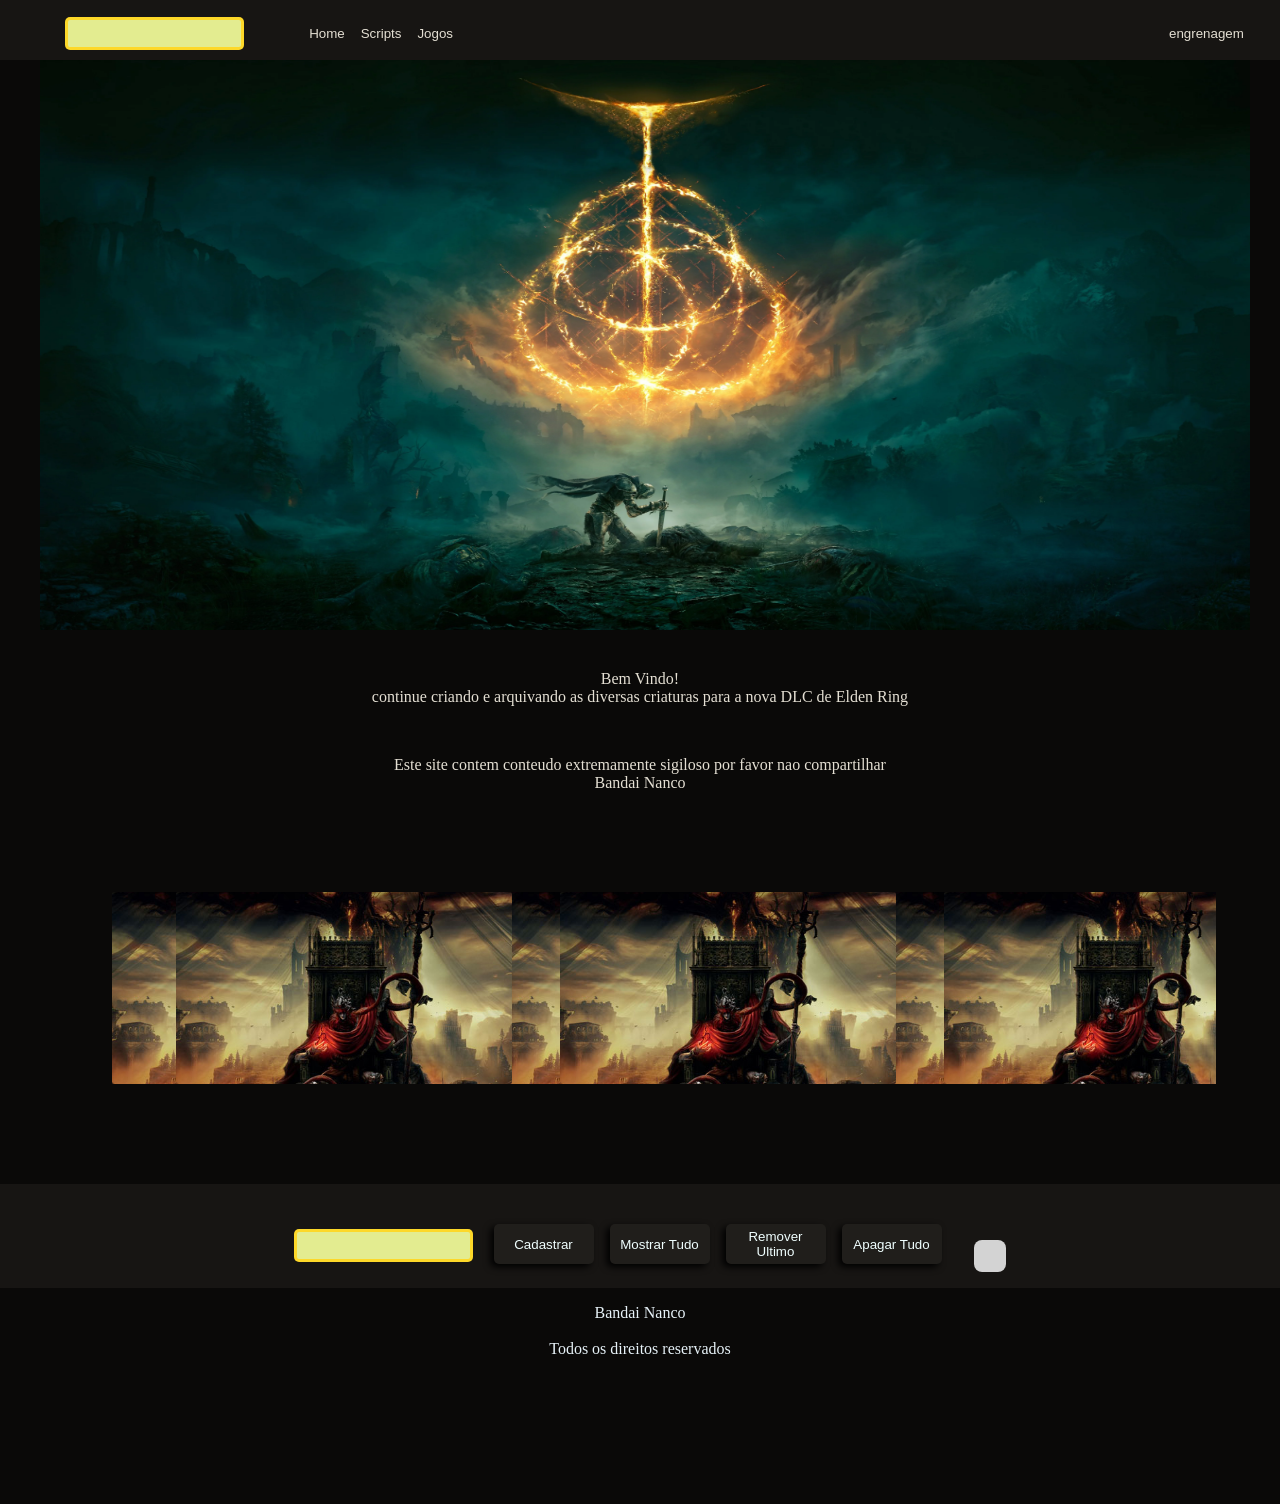
==== gerenciamento.html @ 651aa33b "pasta home" ====
<!DOCTYPE html>
<html lang="pt-BR">
<head>
    <meta charset="UTF-8">
    <meta name="viewport" content="width=device-width, initial-scale=1.0">
    <title>Gerenciamento</title>
    <link rel="stylesheet" href="style.css">
</head>
<body>
    
    <div class="barra">
        <input type="OBA OBA">
        <button class="bt-home">Home</button>
        <button class="bt-script">Scripts</button>
        <button class="bt-jogo">Jogos</button>
        <button class="bt-configuracao">engrenagem</button>
    </div>

    <img src="img-fundos/estranho.png" alt="principal" class="img-principal">

    <br>

    <p>Bem Vindo!<br>continue criando e arquivando as diversas criaturas para a nova DLC de Elden Ring </p>

    <br>

    <p>Este site contem conteudo extremamente sigiloso por favor nao compartilhar<br>Bandai Nanco</p>

    <div class="carosel">
        <div class="grupo">
            <div class="card" style="background-image: url(img-fundos/card-carosel/card-1.jpg);"></background></div>
            <div class="card" style="background-image: url(img-fundos/card-carosel/card-1.jpg);"></background></div>
            <div class="card" style="background-image: url(img-fundos/card-carosel/card-1.jpg);"></background></div>
            <div class="card" style="background-image: url(img-fundos/card-carosel/card-1.jpg);"></background></div>
            <div class="card" style="background-image: url(img-fundos/card-carosel/card-1.jpg);"></background></div>
            <div class="card" style="background-image: url(img-fundos/card-carosel/card-1.jpg);"></background></div>
        </div>
        <div class="grupo">
            <div class="card" style="background-image: url(img-fundos/card-carosel/card-1.jpg);"></background></div>
            <div class="card" style="background-image: url(img-fundos/card-carosel/card-1.jpg);"></background></div>
            <div class="card" style="background-image: url(img-fundos/card-carosel/card-1.jpg);"></background></div>
            <div class="card" style="background-image: url(img-fundos/card-carosel/card-1.jpg);"></background></div>
            <div class="card" style="background-image: url(img-fundos/card-carosel/card-1.jpg);"></background></div>
            <div class="card" style="background-image: url(img-fundos/card-carosel/card-1.jpg);"></background></div>
        </div>
    </div>

    <div class="bt-funcao">
         <input type="OBA OBA">
        <button class="cadastrar" onclick="adicionar()">Cadastrar</button>
        <button class="listar" onclick="mostrarTudo()">Mostrar Tudo</button>
        <button class="removerUltimo" onclick="removerUltimo()">Remover Ultimo</button>
        <button class="deletar" onclick="removerTodos()">Apagar Tudo</button>
        <div class="display"></div>
    </div>

    <div class="pg-final">

        <p>Bandai Nanco<br><br>Todos os direitos reservados</p>

    </div>




</body>
    <script src="script.js"></script>
</html>
---- style.css ----
body{
    zoom: 100%;
    transform: scale(1);
    background-color: #0A0908;
    color: #E4DFD3;
    margin: 0%;
    text-align: center;
}
.barra{
    background-color: #171513;
    margin: 0%;
    padding: 10px;
    min-width: 95vw;
    height: 40px;
}
.img-principal{
    justify-content: center;
    min-width: 1210px;
    height: 570px;
    margin:0% 30px 20px 40px;

}
.demonstrativo{
    background-color: rgb(145, 113, 175);
    width: 100px;
    height: 200px;
    border-radius: 15px;
    justify-content: center;
    align-items: center;
    margin: 50px 50vw 50px 50vw;
}
.bt,.bt-home,.bt-script,.bt-jogo,.bt-configuracao{
    margin-top: 15px;
    border: none;
}
.bt-home{
    background-color: #171513;
    color: #E4DFD3;
    margin-left: 50px;
}
.bt-script{
    background-color: #171513;
    color: #E4DFD3;
}
.bt-jogo{
    background-color: #171513;
    color: #E4DFD3;
}
.bt-configuracao{
    background-color: #171513;
    color: #E4DFD3;
    margin-left: 700px;
}
.pg-final{
    background-color: #0A0908;
    color: rgb(231, 242, 248);
    min-width: 95vw;
    height: 200px;
}
.carosel{
    margin: 100px auto;
    width: 90%;
    display: flex;
    overflow-x: auto;
}
.carosel::-webkit-scrollbar{
    display: none;
}
.grupo{
    display: flex;
    align-items: center;
    justify-content: center;
    gap: 3em;
    animation: spin 45s infinite linear;
    padding-right: 1em;
}
.card{
    flex: 0 0 5em;
    height: 2em;
    padding: 1em;
    background-size: cover;
    background-position: center;
    background-repeat: no-repeat;
    border-radius: 2px;
    font-size: 3rem;
    text-align: center;
    align-content: center;
    overflow: hidden;
}
@keyframes spin{
    from {translate: 0;}
    to {translate: -100%;}
}
.bt-funcao{
    display: flex;
    gap: 1em;
    justify-content: center;
    padding-top: 40px;
    background-color: #171513;
    min-width: 99vw;
    height: vw;
}
.cadastrar{
    width: 100px;
    height: 40px;
    background-color: #201e1b;
    border: none;
    border-radius: 5px;
    box-shadow: -3.5px 3px 7px rgb(0, 0, 0.1);
    color: azure;
}
.listar{
    width: 100px;
    height: 40px;
    background-color: #201e1b;
    border: none;
    border-radius: 5px;
    box-shadow: -3.5px 3px 7px rgb(0, 0, 0.1);
    color: azure;
}
.removerUltimo{
    width: 100px;
    height: 40px;
    background-color: #201e1b;
    border: none;
    border-radius: 5px;
    box-shadow: -3.5px 3px 7px rgb(0, 0, 0.1);
    color: azure;
}
.deletar{
    width: 100px;
    height: 40px;
    background-color: #201e1b;
    border: none;
    border-radius: 5px;
    box-shadow: -3.5px 3px 7px rgb(0, 0, 0.1);
    color: azure;
}
input{
    margin: 4.5px 5px auto 35px;
    border-radius: 5px;
    border: 3px solid rgba(255, 214, 33, 0.925);
    background-color: rgb(227, 236, 144);
    height: 25px;
}
.display{
    display: flex;
    flex-wrap: wrap;
    gap: 1em;
    padding: 1em;
    background: lightgray;
    margin: 1em;
    border-radius: .5em;
}
.card-boss{
    background: white;
    padding: 1em;
    border-radius: .5em;
    box-shadow: 0 2px 5px rgb(0, 0, 0,0.2);
    min-width: 200px;
}
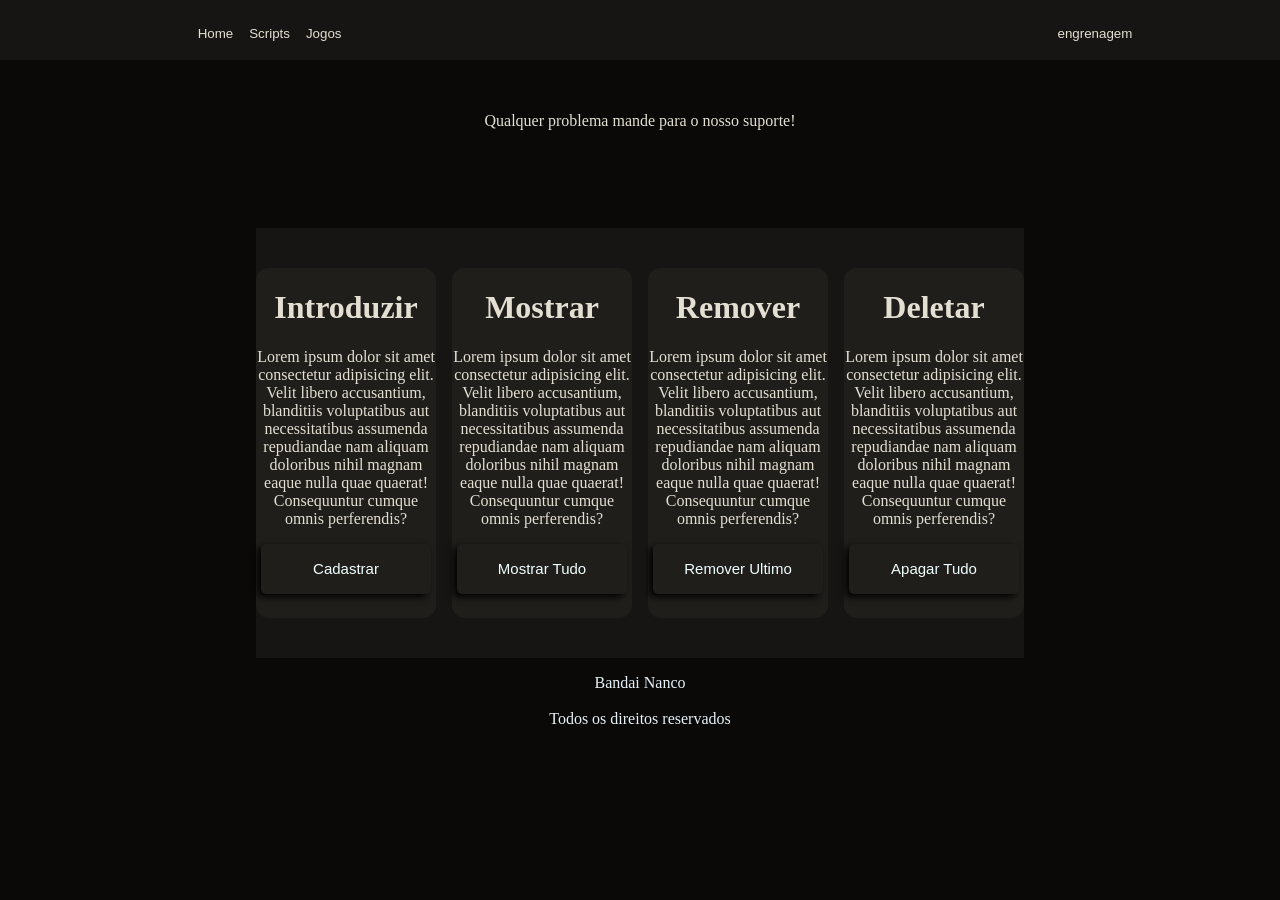
==== commit 56685706: "Concertando Gerenciamento" ====
--- a/gerenciamento.html
+++ b/gerenciamento.html
@@ -9,49 +9,49 @@
 <body>
     
     <div class="barra">
-        <input type="OBA OBA">
-        <button class="bt-home">Home</button>
-        <button class="bt-script">Scripts</button>
-        <button class="bt-jogo">Jogos</button>
-        <button class="bt-configuracao">engrenagem</button>
+            <button class="bt-home">Home</button>
+            <button class="bt-script">Scripts</button>
+            <button class="bt-jogo">Jogos</button>
+            <button class="bt-configuracao">engrenagem</button>
     </div>
 
-    <img src="img-fundos/estranho.png" alt="principal" class="img-principal">
+    <br>
+    <br>
+
+    <p>Qualquer problema mande para o nosso suporte!</p>
 
     <br>
 
-    <p>Bem Vindo!<br>continue criando e arquivando as diversas criaturas para a nova DLC de Elden Ring </p>
+    <div class="bt-funcao">
 
-    <br>
+        <div class="cadastrar-1">
+            <h1>Introduzir</h1>
 
-    <p>Este site contem conteudo extremamente sigiloso por favor nao compartilhar<br>Bandai Nanco</p>
+            <p>Lorem ipsum dolor sit amet consectetur adipisicing elit. Velit libero accusantium, blanditiis voluptatibus aut necessitatibus assumenda repudiandae nam aliquam doloribus nihil magnam eaque nulla quae quaerat! Consequuntur cumque omnis perferendis?</p>
 
-    <div class="carosel">
-        <div class="grupo">
-            <div class="card" style="background-image: url(img-fundos/card-carosel/card-1.jpg);"></background></div>
-            <div class="card" style="background-image: url(img-fundos/card-carosel/card-1.jpg);"></background></div>
-            <div class="card" style="background-image: url(img-fundos/card-carosel/card-1.jpg);"></background></div>
-            <div class="card" style="background-image: url(img-fundos/card-carosel/card-1.jpg);"></background></div>
-            <div class="card" style="background-image: url(img-fundos/card-carosel/card-1.jpg);"></background></div>
-            <div class="card" style="background-image: url(img-fundos/card-carosel/card-1.jpg);"></background></div>
+            <button class="cadastrar" onclick="adicionar()">Cadastrar</button>
         </div>
-        <div class="grupo">
-            <div class="card" style="background-image: url(img-fundos/card-carosel/card-1.jpg);"></background></div>
-            <div class="card" style="background-image: url(img-fundos/card-carosel/card-1.jpg);"></background></div>
-            <div class="card" style="background-image: url(img-fundos/card-carosel/card-1.jpg);"></background></div>
-            <div class="card" style="background-image: url(img-fundos/card-carosel/card-1.jpg);"></background></div>
-            <div class="card" style="background-image: url(img-fundos/card-carosel/card-1.jpg);"></background></div>
-            <div class="card" style="background-image: url(img-fundos/card-carosel/card-1.jpg);"></background></div>
+        <div class="listar-2">
+            <h1>Mostrar</h1>
+
+            <p>Lorem ipsum dolor sit amet consectetur adipisicing elit. Velit libero accusantium, blanditiis voluptatibus aut necessitatibus assumenda repudiandae nam aliquam doloribus nihil magnam eaque nulla quae quaerat! Consequuntur cumque omnis perferendis?</p>
+
+            <button class="listar" onclick="mostrarTudo()">Mostrar Tudo</button>
         </div>
-    </div>
+        <div class="removerUltimo-3">
+            <h1>Remover</h1>
 
-    <div class="bt-funcao">
-         <input type="OBA OBA">
-        <button class="cadastrar" onclick="adicionar()">Cadastrar</button>
-        <button class="listar" onclick="mostrarTudo()">Mostrar Tudo</button>
-        <button class="removerUltimo" onclick="removerUltimo()">Remover Ultimo</button>
-        <button class="deletar" onclick="removerTodos()">Apagar Tudo</button>
-        <div class="display"></div>
+            <p>Lorem ipsum dolor sit amet consectetur adipisicing elit. Velit libero accusantium, blanditiis voluptatibus aut necessitatibus assumenda repudiandae nam aliquam doloribus nihil magnam eaque nulla quae quaerat! Consequuntur cumque omnis perferendis?</p>
+
+            <button class="removerUltimo" onclick="removerUltimo()">Remover Ultimo</button>
+        </div>
+        <div class="deletar-4">
+            <h1>Deletar</h1>
+
+            <p>Lorem ipsum dolor sit amet consectetur adipisicing elit. Velit libero accusantium, blanditiis voluptatibus aut necessitatibus assumenda repudiandae nam aliquam doloribus nihil magnam eaque nulla quae quaerat! Consequuntur cumque omnis perferendis?</p>
+
+            <button class="deletar" onclick="removerTodos()">Apagar Tudo</button>
+        </div>
     </div>
 
     <div class="pg-final">
--- a/style.css
+++ b/style.css
@@ -72,7 +72,7 @@
     justify-content: center;
     gap: 3em;
     animation: spin 45s infinite linear;
-    padding-right: 1em;
+    padding-right: 3em;
 }
 .card{
     flex: 0 0 5em;
@@ -97,60 +97,75 @@
     justify-content: center;
     padding-top: 40px;
     background-color: #171513;
-    min-width: 99vw;
-    height: vw;
+    min-width: 20%;
+    margin-top: 5%;
+    margin-left: 20%;
+    margin-right: 20%;
+    padding-bottom: 40px;
 }
 .cadastrar{
-    width: 100px;
-    height: 40px;
+    width: 170px;
+    height: 50px;
     background-color: #201e1b;
     border: none;
     border-radius: 5px;
     box-shadow: -3.5px 3px 7px rgb(0, 0, 0.1);
     color: azure;
+    font-size: 15px;
+}
+.cadastrar-1{
+    background-color: #201e1b;
+    width: 300px;
+    height: 350px;
+    border-radius: 13px;
 }
 .listar{
-    width: 100px;
-    height: 40px;
+    width: 170px;
+    height: 50px;
     background-color: #201e1b;
     border: none;
     border-radius: 5px;
     box-shadow: -3.5px 3px 7px rgb(0, 0, 0.1);
     color: azure;
+    font-size: 15px;
+}
+.listar-2{
+    background-color: #201e1b;
+    width: 300px;
+    height: 350px;
+    border-radius: 13px;
 }
 .removerUltimo{
-    width: 100px;
-    height: 40px;
+    width: 170px;
+    height: 50px;
     background-color: #201e1b;
     border: none;
     border-radius: 5px;
     box-shadow: -3.5px 3px 7px rgb(0, 0, 0.1);
     color: azure;
+    font-size: 15px;
+}
+.removerUltimo-3{
+     background-color: #201e1b;
+    width: 300px;
+    height: 350px;
+    border-radius: 13px;
 }
 .deletar{
-    width: 100px;
-    height: 40px;
+    width: 170px;
+    height: 50px;
     background-color: #201e1b;
     border: none;
     border-radius: 5px;
     box-shadow: -3.5px 3px 7px rgb(0, 0, 0.1);
     color: azure;
+    font-size: 15px;
 }
-input{
-    margin: 4.5px 5px auto 35px;
-    border-radius: 5px;
-    border: 3px solid rgba(255, 214, 33, 0.925);
-    background-color: rgb(227, 236, 144);
-    height: 25px;
-}
-.display{
-    display: flex;
-    flex-wrap: wrap;
-    gap: 1em;
-    padding: 1em;
-    background: lightgray;
-    margin: 1em;
-    border-radius: .5em;
+.deletar-4{
+    background-color: #201e1b;
+    width: 300px;
+    height: 350px;
+    border-radius: 13px;
 }
 .card-boss{
     background: white;
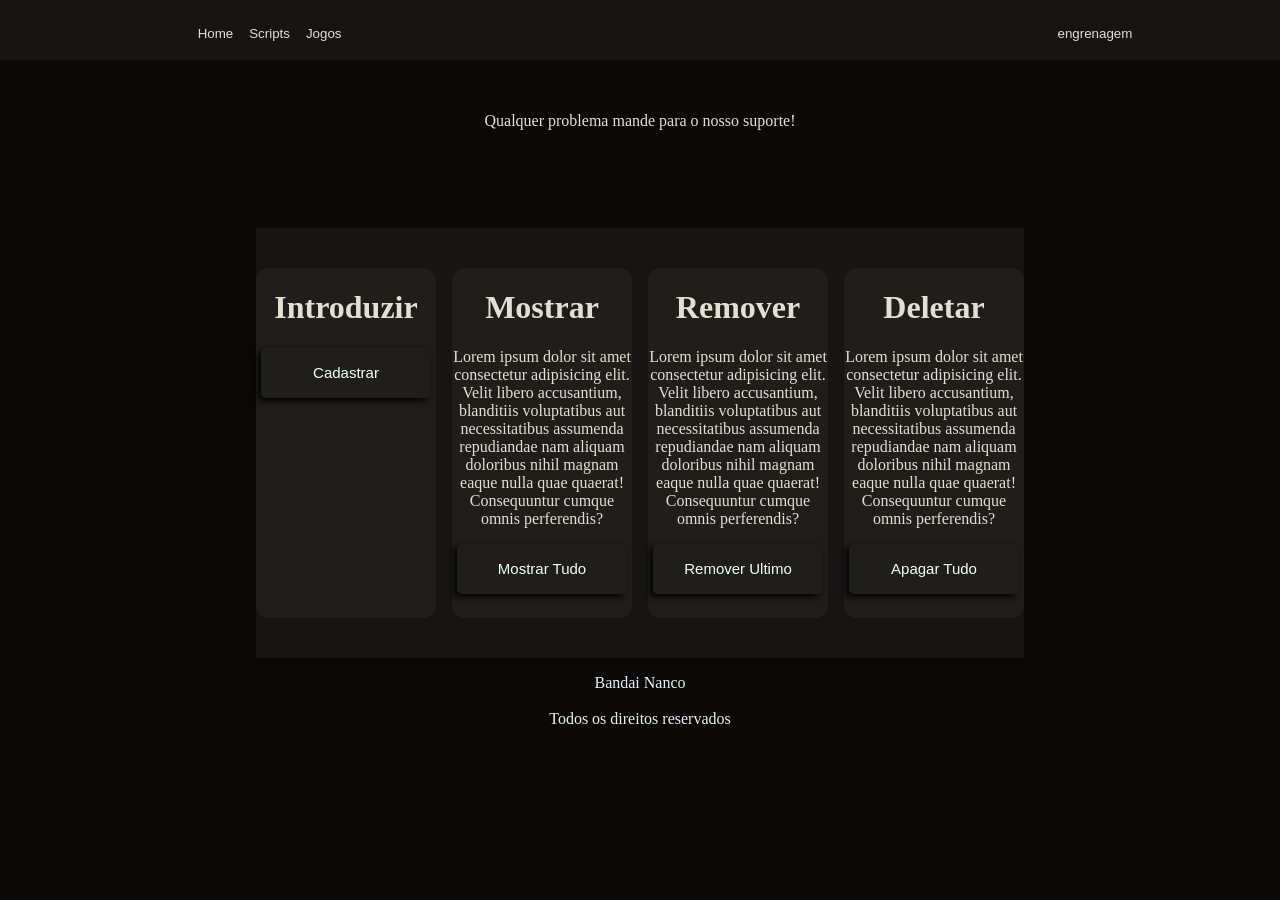
==== commit 110bd08f: "Bla" ====
--- a/gerenciamento.html
+++ b/gerenciamento.html
@@ -27,7 +27,7 @@
         <div class="cadastrar-1">
             <h1>Introduzir</h1>
 
-            <p>Lorem ipsum dolor sit amet consectetur adipisicing elit. Velit libero accusantium, blanditiis voluptatibus aut necessitatibus assumenda repudiandae nam aliquam doloribus nihil magnam eaque nulla quae quaerat! Consequuntur cumque omnis perferendis?</p>
+            <p></p>
 
             <button class="cadastrar" onclick="adicionar()">Cadastrar</button>
         </div>
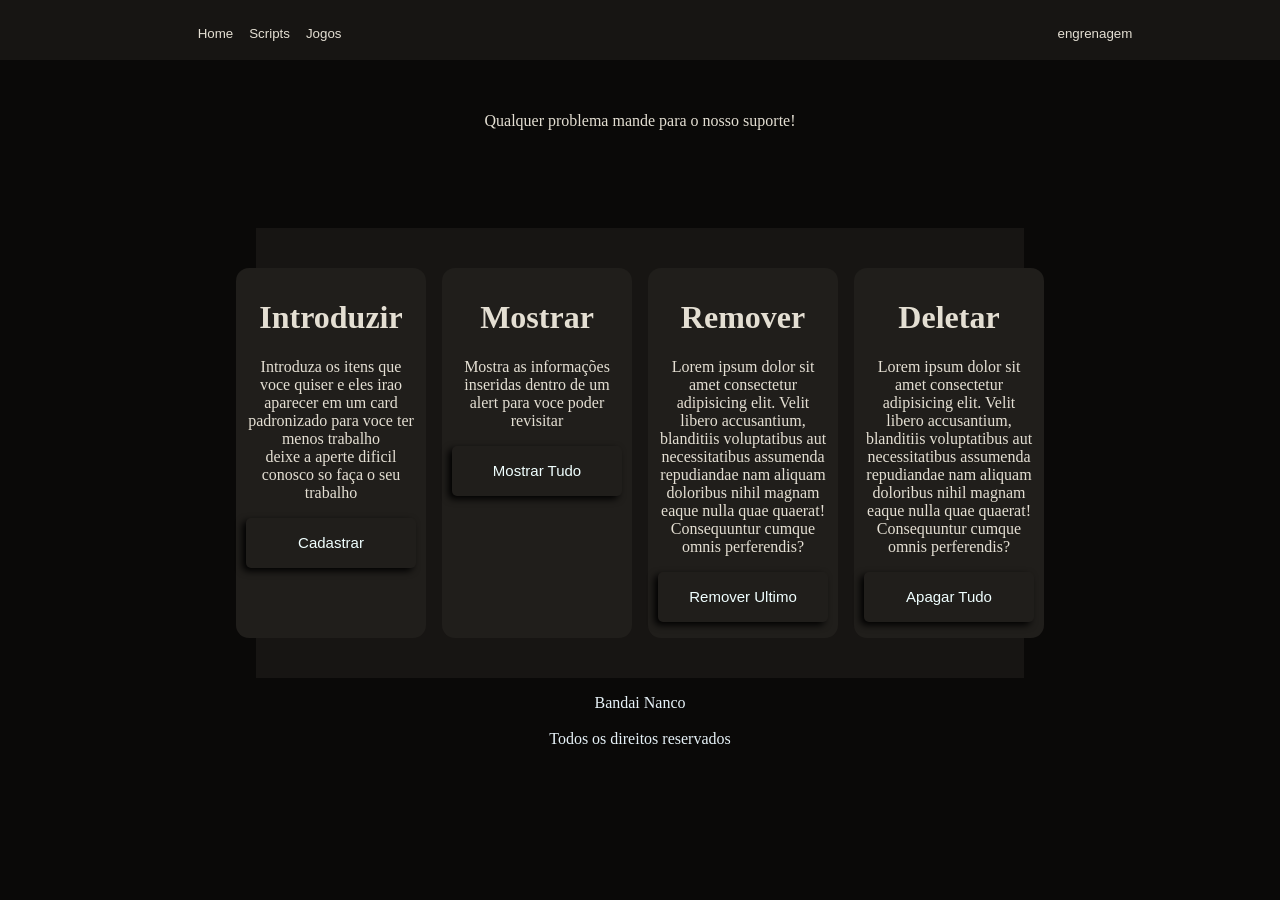
==== commit 1a2ea2c5: "alteracoes" ====
--- a/gerenciamento.html
+++ b/gerenciamento.html
@@ -4,7 +4,7 @@
     <meta charset="UTF-8">
     <meta name="viewport" content="width=device-width, initial-scale=1.0">
     <title>Gerenciamento</title>
-    <link rel="stylesheet" href="style.css">
+    <link rel="stylesheet" href="style-alvaro.css">
 </head>
 <body>
     
@@ -27,14 +27,14 @@
         <div class="cadastrar-1">
             <h1>Introduzir</h1>
 
-            <p></p>
+            <p>Introduza os itens que voce quiser e eles irao aparecer em um card padronizado para voce ter menos trabalho<br> deixe a aperte dificil conosco so faça o seu trabalho</p>
 
             <button class="cadastrar" onclick="adicionar()">Cadastrar</button>
         </div>
         <div class="listar-2">
             <h1>Mostrar</h1>
 
-            <p>Lorem ipsum dolor sit amet consectetur adipisicing elit. Velit libero accusantium, blanditiis voluptatibus aut necessitatibus assumenda repudiandae nam aliquam doloribus nihil magnam eaque nulla quae quaerat! Consequuntur cumque omnis perferendis?</p>
+            <p>Mostra as informações inseridas dentro de um alert para voce poder revisitar</p>
 
             <button class="listar" onclick="mostrarTudo()">Mostrar Tudo</button>
         </div>
--- a/style-alvaro.css
+++ b/style-alvaro.css
@@ -0,0 +1,146 @@
+body{
+    zoom: 100%;
+    transform: scale(1);
+    background-color: #0A0908;
+    color: #E4DFD3;
+    margin: 0%;
+    text-align: center;
+}
+.barra{
+    background-color: #171513;
+    margin: 0%;
+    padding: 10px;
+    min-width: 95vw;
+    height: 40px;
+}
+.img-principal{
+    justify-content: center;
+    min-width: 1210px;
+    height: 570px;
+    margin:0% 30px 20px 40px;
+
+}
+.demonstrativo{
+    background-color: rgb(145, 113, 175);
+    width: 100px;
+    height: 200px;
+    border-radius: 15px;
+    justify-content: center;
+    align-items: center;
+    margin: 50px 50vw 50px 50vw;
+}
+.bt,.bt-home,.bt-script,.bt-jogo,.bt-configuracao{
+    margin-top: 15px;
+    border: none;
+}
+.bt-home{
+    background-color: #171513;
+    color: #E4DFD3;
+    margin-left: 50px;
+}
+.bt-script{
+    background-color: #171513;
+    color: #E4DFD3;
+}
+.bt-jogo{
+    background-color: #171513;
+    color: #E4DFD3;
+}
+.bt-configuracao{
+    background-color: #171513;
+    color: #E4DFD3;
+    margin-left: 700px;
+}
+.pg-final{
+    background-color: #0A0908;
+    color: rgb(231, 242, 248);
+    min-width: 95vw;
+    height: 200px;
+}
+.bt-funcao{
+    display: flex;
+    gap: 1em;
+    justify-content: center;
+    padding-top: 40px;
+    background-color: #171513;
+    min-width: 20%;
+    margin-top: 5%;
+    margin-left: 20%;
+    margin-right: 20%;
+    padding-bottom: 40px;
+}
+.cadastrar{
+    width: 170px;
+    height: 50px;
+    background-color: #201e1b;
+    border: none;
+    border-radius: 5px;
+    box-shadow: -3.5px 3px 7px rgb(0, 0, 0.1);
+    color: azure;
+    font-size: 15px;
+}
+.cadastrar-1{
+    background-color: #201e1b;
+    width: 300px;
+    height: 350px;
+    border-radius: 13px;
+    padding: 10px;
+}
+.listar{
+    width: 170px;
+    height: 50px;
+    background-color: #201e1b;
+    border: none;
+    border-radius: 5px;
+    box-shadow: -3.5px 3px 7px rgb(0, 0, 0.1);
+    color: azure;
+    font-size: 15px;
+}
+.listar-2{
+    background-color: #201e1b;
+    width: 300px;
+    height: 350px;
+    border-radius: 13px;
+    padding: 10px;
+}
+.removerUltimo{
+    width: 170px;
+    height: 50px;
+    background-color: #201e1b;
+    border: none;
+    border-radius: 5px;
+    box-shadow: -3.5px 3px 7px rgb(0, 0, 0.1);
+    color: azure;
+    font-size: 15px;
+}
+.removerUltimo-3{
+     background-color: #201e1b;
+    width: 300px;
+    height: 350px;
+    border-radius: 13px;
+    padding: 10px;
+}
+.deletar{
+    width: 170px;
+    height: 50px;
+    background-color: #201e1b;
+    border: none;
+    border-radius: 5px;
+    box-shadow: -3.5px 3px 7px rgb(0, 0, 0.1);
+    color: azure;
+    font-size: 15px;
+}
+.deletar-4{
+    background-color: #201e1b;
+    width: 300px;
+    height: 350px;
+    border-radius: 13px;
+    padding: 10px;
+}
+.card-boss{
+    background: white;
+    padding: 1em;
+    border-radius: .5em;
+    box-shadow: 0 2px 5px rgb(0, 0, 0,0.2);
+    min-width: 200px;
+}
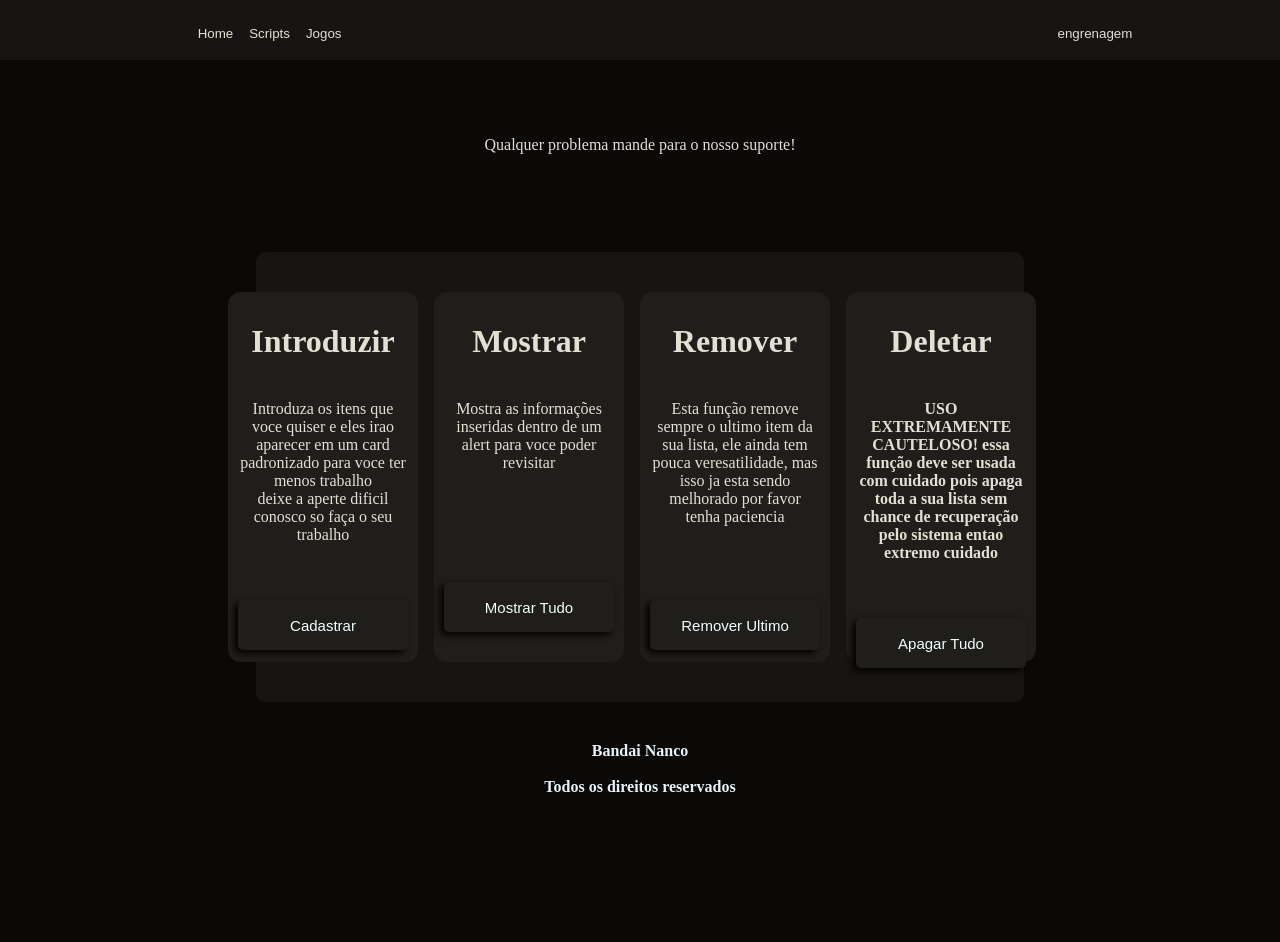
==== commit 8cf2c9e9: "Elden-Dolrado" ====
--- a/gerenciamento.html
+++ b/gerenciamento.html
@@ -41,14 +41,14 @@
         <div class="removerUltimo-3">
             <h1>Remover</h1>
 
-            <p>Lorem ipsum dolor sit amet consectetur adipisicing elit. Velit libero accusantium, blanditiis voluptatibus aut necessitatibus assumenda repudiandae nam aliquam doloribus nihil magnam eaque nulla quae quaerat! Consequuntur cumque omnis perferendis?</p>
+            <p>Esta função remove sempre o ultimo item da sua lista, ele ainda tem pouca veresatilidade, mas isso ja esta sendo melhorado por favor tenha paciencia</p>
 
             <button class="removerUltimo" onclick="removerUltimo()">Remover Ultimo</button>
         </div>
         <div class="deletar-4">
             <h1>Deletar</h1>
 
-            <p>Lorem ipsum dolor sit amet consectetur adipisicing elit. Velit libero accusantium, blanditiis voluptatibus aut necessitatibus assumenda repudiandae nam aliquam doloribus nihil magnam eaque nulla quae quaerat! Consequuntur cumque omnis perferendis?</p>
+            <p><strong>USO EXTREMAMENTE CAUTELOSO!<strong> essa função deve ser usada com cuidado pois apaga toda a sua lista sem chance de recuperação pelo sistema entao extremo cuidado</p>
 
             <button class="deletar" onclick="removerTodos()">Apagar Tudo</button>
         </div>
--- a/style-alvaro.css
+++ b/style-alvaro.css
@@ -61,13 +61,14 @@
     display: flex;
     gap: 1em;
     justify-content: center;
-    padding-top: 40px;
+    padding: 40px;
     background-color: #171513;
-    min-width: 20%;
+    min-width: 30%;
     margin-top: 5%;
     margin-left: 20%;
     margin-right: 20%;
     padding-bottom: 40px;
+    border-radius: 10px;
 }
 .cadastrar{
     width: 170px;
@@ -86,6 +87,9 @@
     border-radius: 13px;
     padding: 10px;
 }
+.cadastrar ,p{
+    margin-top: 40px;
+}
 .listar{
     width: 170px;
     height: 50px;
@@ -102,6 +106,9 @@
     height: 350px;
     border-radius: 13px;
     padding: 10px;
+}
+.listar ,p{
+    margin-top: 94px;
 }
 .removerUltimo{
     width: 170px;
@@ -120,6 +127,9 @@
     border-radius: 13px;
     padding: 10px;
 }
+.removerUltimo ,p{
+    margin-top: 58px;
+}
 .deletar{
     width: 170px;
     height: 50px;
@@ -137,6 +147,9 @@
     border-radius: 13px;
     padding: 10px;
 }
+.deletar ,p{
+    margin-top: 40px;
+}
 .card-boss{
     background: white;
     padding: 1em;
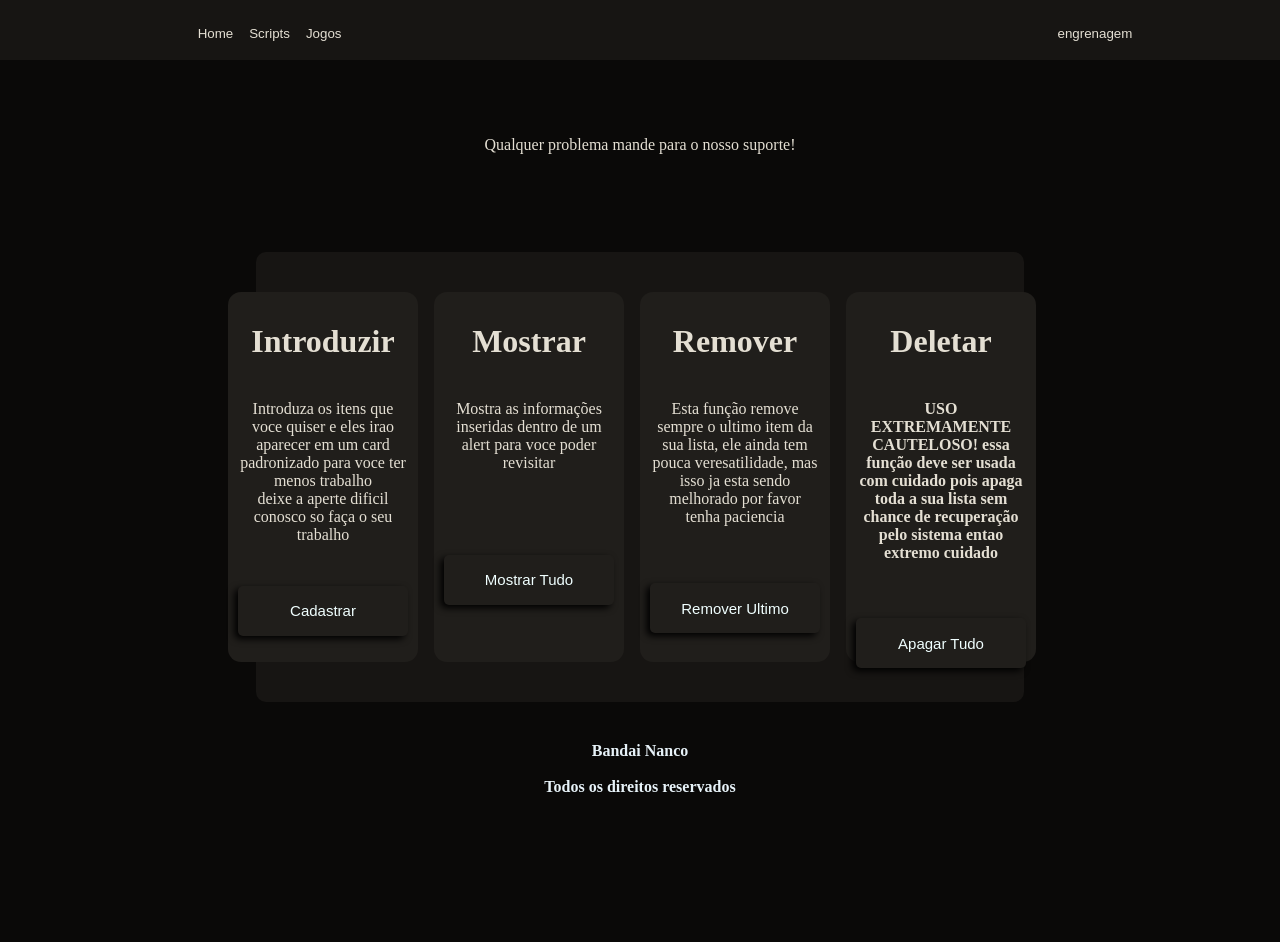
==== commit 1550d1a8: "FACA" ====
--- a/gerenciamento.html
+++ b/gerenciamento.html
@@ -45,7 +45,7 @@
 
             <button class="removerUltimo" onclick="removerUltimo()">Remover Ultimo</button>
         </div>
-        <div class="deletar-4">
+        <div class="deletar-aa">
             <h1>Deletar</h1>
 
             <p><strong>USO EXTREMAMENTE CAUTELOSO!<strong> essa função deve ser usada com cuidado pois apaga toda a sua lista sem chance de recuperação pelo sistema entao extremo cuidado</p>
--- a/style-alvaro.css
+++ b/style-alvaro.css
@@ -88,7 +88,7 @@
     padding: 10px;
 }
 .cadastrar ,p{
-    margin-top: 40px;
+    margin-top: 15%;
 }
 .listar{
     width: 170px;
@@ -108,7 +108,7 @@
     padding: 10px;
 }
 .listar ,p{
-    margin-top: 94px;
+    margin-top: 39%;
 }
 .removerUltimo{
     width: 170px;
@@ -128,7 +128,7 @@
     padding: 10px;
 }
 .removerUltimo ,p{
-    margin-top: 58px;
+    margin-top: 24%;
 }
 .deletar{
     width: 170px;
@@ -140,7 +140,7 @@
     color: azure;
     font-size: 15px;
 }
-.deletar-4{
+.deletar-aa{
     background-color: #201e1b;
     width: 300px;
     height: 350px;
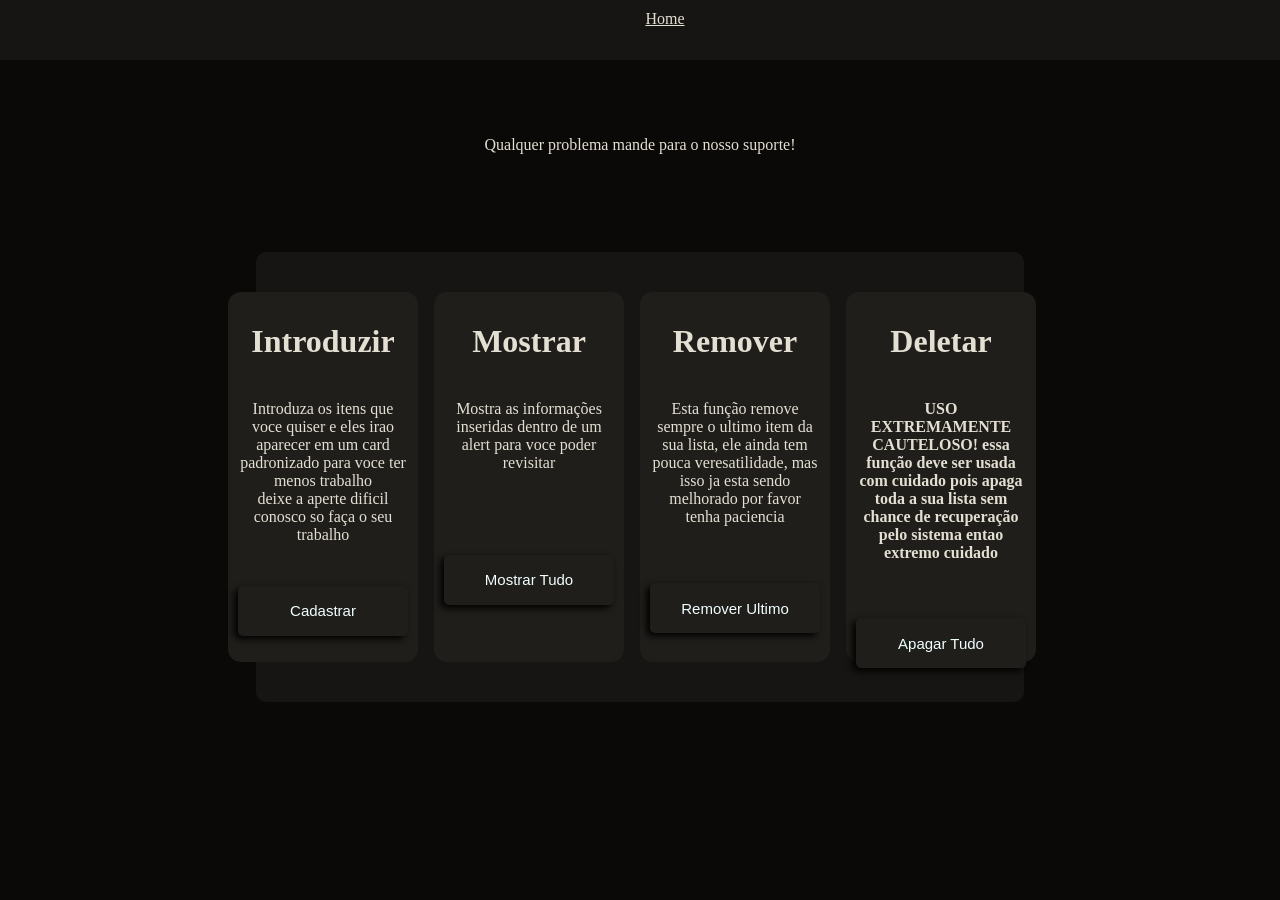
==== commit ce7b8179: "Foi" ====
--- a/gerenciamento.html
+++ b/gerenciamento.html
@@ -9,10 +9,9 @@
 <body>
     
     <div class="barra">
-            <button class="bt-home">Home</button>
-            <button class="bt-script">Scripts</button>
-            <button class="bt-jogo">Jogos</button>
-            <button class="bt-configuracao">engrenagem</button>
+        <nav>
+            <a href="index.html"  class="bt-home">Home</a>
+        </nav>
     </div>
 
     <br>
@@ -54,15 +53,6 @@
         </div>
     </div>
 
-    <div class="pg-final">
-
-        <p>Bandai Nanco<br><br>Todos os direitos reservados</p>
-
-    </div>
-
-
-
-
 </body>
     <script src="script.js"></script>
 </html>
--- a/style-alvaro.css
+++ b/style-alvaro.css
@@ -29,7 +29,7 @@
     align-items: center;
     margin: 50px 50vw 50px 50vw;
 }
-.bt,.bt-home,.bt-script,.bt-jogo,.bt-configuracao{
+.bt-home{
     margin-top: 15px;
     border: none;
 }
@@ -37,25 +37,6 @@
     background-color: #171513;
     color: #E4DFD3;
     margin-left: 50px;
-}
-.bt-script{
-    background-color: #171513;
-    color: #E4DFD3;
-}
-.bt-jogo{
-    background-color: #171513;
-    color: #E4DFD3;
-}
-.bt-configuracao{
-    background-color: #171513;
-    color: #E4DFD3;
-    margin-left: 700px;
-}
-.pg-final{
-    background-color: #0A0908;
-    color: rgb(231, 242, 248);
-    min-width: 95vw;
-    height: 200px;
 }
 .bt-funcao{
     display: flex;
@@ -79,6 +60,13 @@
     box-shadow: -3.5px 3px 7px rgb(0, 0, 0.1);
     color: azure;
     font-size: 15px;
+    transition: all 0.5s ease;
+}
+.cadastrar:hover{
+    background-color: rgb(218, 179, 108);
+    color: #0A0908;
+    transform: translateY( -5px);
+    box-shadow: -3.5px 3px 7px rgb(230, 219, 124);
 }
 .cadastrar-1{
     background-color: #201e1b;
